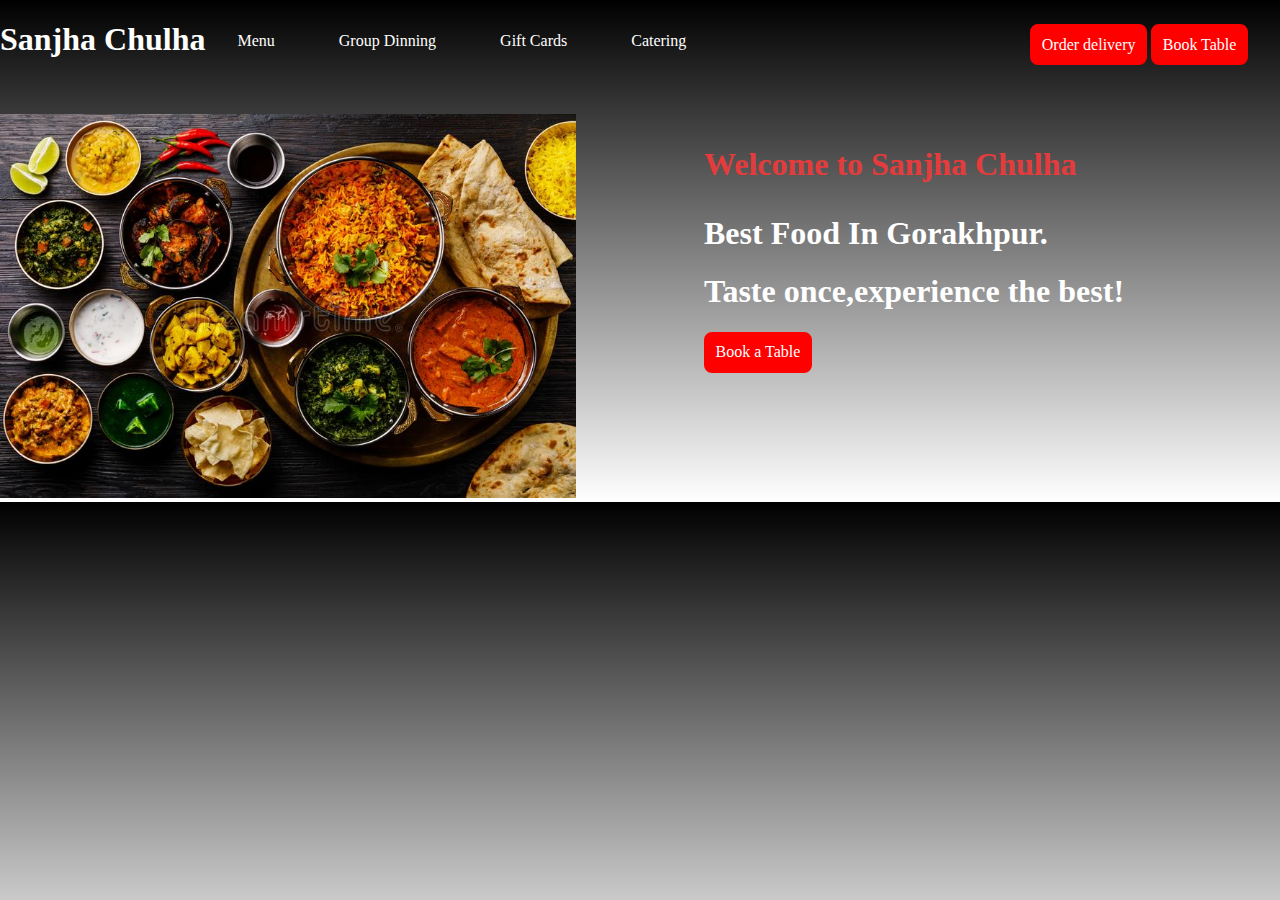
==== index.html @ 64c1ccef "initial commit" ====
<!DOCTYPE html>
<html lang="en">
<head>
    <meta charset="UTF-8">
    <meta http-equiv="X-UA-Compatible" content="IE=edge">
    <meta name="viewport" content="width=device-width, initial-scale=1.0">
    <title>Restaurant Website</title>
    <link rel="stylesheet" href="style.css">
</head>
<body>
   <header>
       <div class="nav-bar">
           <h1>Sanjha Chulha</h1>
           
               <li>Menu</li>
               <li>Group Dinning</li>
               <li>Gift Cards</li>
               <li>Catering</li>
           
         <div class="nav-bars">  <a href="#" class="nav-btn">Order delivery</a>
           <a href="book.html" class="nav-btn">Book Table</a>
        </div>
       </div>

   </header>
   <section class="bda-dabba">
      
           <div class="img-element">
               <img src="rest.jpg" alt="Food images" width="100%" class="first">
           </div>
           <div id="section-text">
               <div class="small-text">
                   <h3 class="welcome">Welcome to Sanjha Chulha</h3>
               </div>
               <div id="main-text">
                   <h1>Best Food In Gorakhpur.</h1>
                   <h1>Taste once,experience the best!</h1>
               </div>
             <div id="section-btn">
                 <a href="#" class="nav-btn" id="section-btn">Book a Table</a>
             </div>
           </div>
   </section>

   <script src="script.js"></script>
</body>

</html>
---- style.css ----
body{
    margin: 0;
    padding: 0;
    font-family: cursive;
    background: linear-gradient(black ,transparent)
}
header{
    display: flex;
    
}
.nav-bar{
    display: flex;
    align-content: space-between;
    flex-direction: row;
    width: 100%;
   
  }
h1{
    color: white;
}
 li{
     display: inline-block;
     padding: 2rem;
     border: 2px solid red;
     border: none;
     color: white;
     cursor: pointer; 
}
.nav-bars{
   
    position: absolute;
    right: 2rem;
    top: 1.5rem;
   
}
.nav-btn{
    display: inline-block;
    text-decoration: none;
    padding: 0.6rem;
    border: 2px solid red;
    background-color: red;
    color: white;
    cursor: pointer;
    border-radius: 8px;
}
.bda-dabba{
    margin-top: 2rem;
    display: grid;
    grid-template-columns: repeat(auto-fill,minmax(429px,1fr));
    column-gap: 8rem;
   
}
.first {
  max-width: fit-content;
  
}
#section-text{
   
}



.welcome{
    color: rgb(228, 60, 60);
    font-size: 2rem;
}
.head{
    display: flex;
    flex-direction: column;
    align-items: center;
    flex-wrap: wrap;
    background: linear-gradient(red,transparent);
}
.nav-text{
    display: flex;
   align-items: center;
   
    font-size: 3rem;
    
    background: black;
}

.contents{
    display: flex;
    flex-direction: column;
    align-items: center;
    justify-content: space-between;
    flex-wrap: wrap;
}

.paneer{
    display: flex;
    align-items: center;
    justify-content: space-between;
    flex-wrap: wrap;
    width: 70%;
    background: linear-gradient(cyan,transparent);
}
.image{
  width: 10rem;
  height: 10rem;
}
.menu-text{
    font-family: 'Times New Roman', Times, serif;
    font-size: 3rem;
    color: black;
}
.price{
    font-weight: 600;
    font-size: 2rem;
}
.count{
    display: flex;
    flex-direction: row;
    justify-content: space-between;
    align-items: center;
    height: 2rem;
    width: fit-content;
    border: 2px solid black;
    background-color: white;
}
.minus{
    text-decoration: none;
    font-size: 5rem;
    color: black;
    margin-bottom:1rem;
    padding-right: 1rem; 
    
    
}
.text{
    width: 30px; 
    height: 20px;
}
.plus{
    text-decoration: none;
    font-size: 4rem;
    color: black;
    margin-bottom:0.8rem;
    padding-left: 1rem;
}
.menu-text{
    color: black;
}
.total-btn{
    display: flex;
    align-items: center;
    position: fixed;
    bottom: 0;
    right: 20rem;
    
}

#total-quantity{
    display: inline-block;
    text-decoration: none;
    font-size: 2rem;
    color: black;
    border: 2px solid red;
    border: none;
    background: linear-gradient(red,green);
    padding-right: 5rem;
}
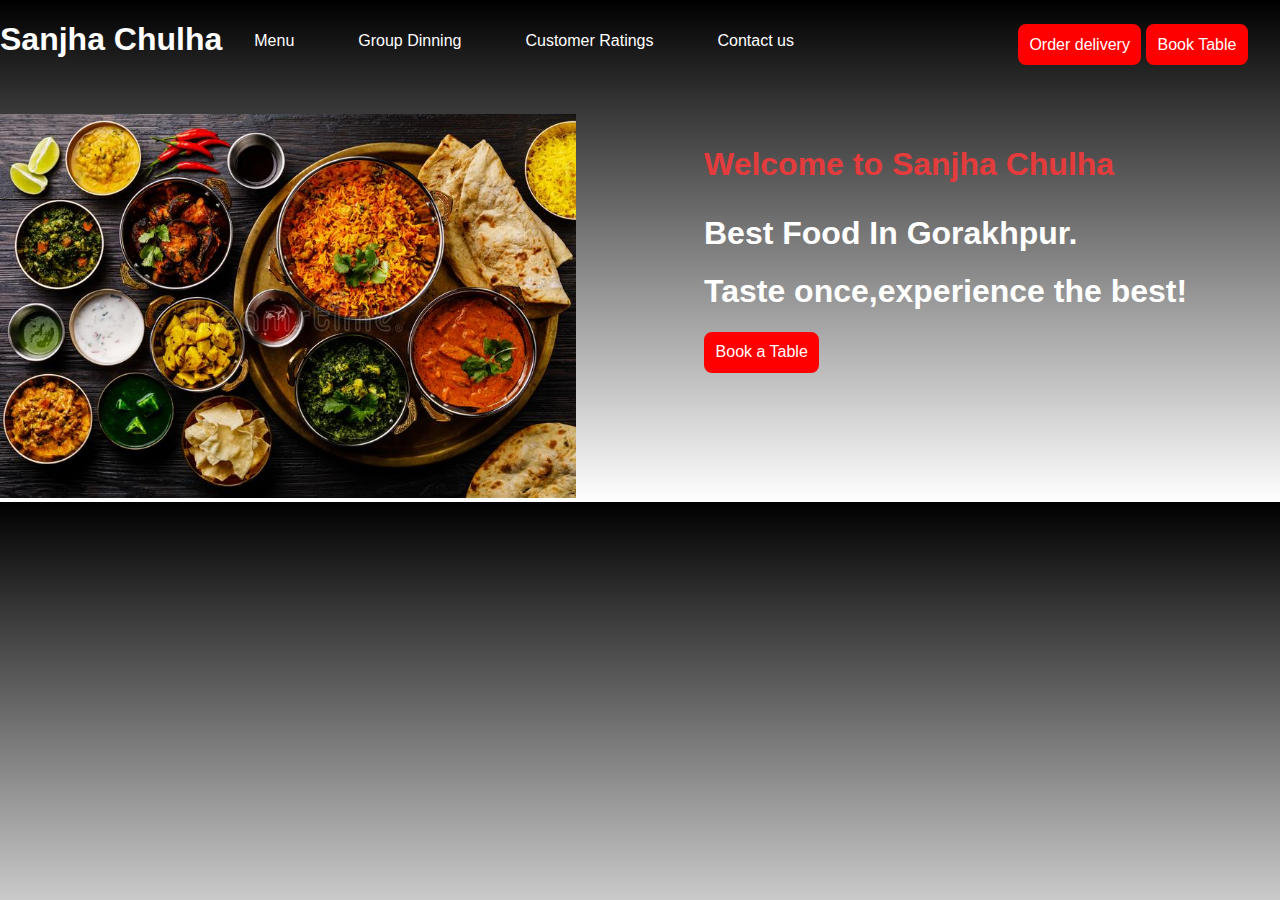
==== commit d792c8e6: "secondry commit" ====
--- a/index.html
+++ b/index.html
@@ -7,15 +7,17 @@
     <title>Restaurant Website</title>
     <link rel="stylesheet" href="style.css">
 </head>
-<body>
-   <header>
+<body id="ankit">
+   <header>            
        <div class="nav-bar">
            <h1>Sanjha Chulha</h1>
            
-               <li>Menu</li>
-               <li>Group Dinning</li>
-               <li>Gift Cards</li>
-               <li>Catering</li>
+               <li><a href="#" class="nav-btns">Menu</a></li>
+               <li><a href="#" class="nav-btns">Group Dinning</a></li>
+               <li><a href="#" class="nav-btns">Customer Ratings</a></li>
+               <li><a href="#" class="nav-btns">Contact us</a></li>
+
+             <span>  <img src="dotsss.jpg" alt="click for more" id="dots"></span>
            
          <div class="nav-bars">  <a href="#" class="nav-btn">Order delivery</a>
            <a href="book.html" class="nav-btn">Book Table</a>
@@ -37,7 +39,7 @@
                    <h1>Taste once,experience the best!</h1>
                </div>
              <div id="section-btn">
-                 <a href="#" class="nav-btn" id="section-btn">Book a Table</a>
+                 <a href="book.html" class="nav-btn" id="section-btn">Book a Table</a>
              </div>
            </div>
    </section>
--- a/style.css
+++ b/style.css
@@ -1,8 +1,8 @@
 body{
     margin: 0;
     padding: 0;
-    font-family: cursive;
-    background: linear-gradient(black ,transparent)
+    font-family:Arial, Helvetica, sans-serif;
+background: linear-gradient(black ,transparent)    
 }
 header{
     display: flex;
@@ -14,6 +14,10 @@
     flex-direction: row;
     width: 100%;
    
+  }
+  .nav-btns{
+      text-decoration: none;
+      color: white;
   }
 h1{
     color: white;
@@ -26,6 +30,16 @@
      color: white;
      cursor: pointer; 
 }
+#dots{
+    background-color: white;
+     display: none;
+     width: 3rem;
+    height: 3rem; 
+    border: 2px solid cyan;
+    background-color: cyan;
+    border-radius: 40px;
+    margin-top: 1rem;
+}
 .nav-bars{
    
     position: absolute;
@@ -121,23 +135,26 @@
 }
 .minus{
     text-decoration: none;
-    font-size: 5rem;
-    color: black;
-    margin-bottom:1rem;
-    padding-right: 1rem; 
-    
-    
+    align-items: center;
+    color: black;
+    font-size: 1.5rem;
+    border: 1px solid black;
+    width: 1.6rem;
+    /* margin-bottom:1rem; */
+    /* padding-right: 1rem;  */
+      
 }
 .text{
     width: 30px; 
-    height: 20px;
+    height: 27px;
 }
 .plus{
     text-decoration: none;
-    font-size: 4rem;
-    color: black;
-    margin-bottom:0.8rem;
-    padding-left: 1rem;
+     font-size: 1.5rem; 
+    color: black;
+    border: 1px solid black;
+    /* margin-bottom:0.8rem; */
+    /* padding-left: 1rem; */
 }
 .menu-text{
     color: black;
@@ -152,12 +169,95 @@
 }
 
 #total-quantity{
-    display: inline-block;
-    text-decoration: none;
-    font-size: 2rem;
+    display: flex;
+    text-decoration: none;
+   align-items: center;
     color: black;
     border: 2px solid red;
-    border: none;
-    background: linear-gradient(red,green);
+    
+    
     padding-right: 5rem;
 }
+#grand-text{
+    color: blueviolet;
+}
+#total{
+    
+    height: 2rem;
+}
+#index{
+    text-decoration: none;
+    font-size: 1.5rem;
+    color: white;
+    border: 2px solid red;
+    background-color: red;
+}
+
+.total-quantity{
+    display: flex;
+    flex-direction: column;
+    align-items: center;
+    justify-content: center;
+
+}
+@media screen and (max-width:480px){
+   .nav-bar{
+       /* margin-top: 2rem; */
+       display: flex;
+       flex-wrap: wrap;
+   }
+   
+   .nav-bar h1{
+        font-size: 1.5rem;
+   }
+   #dots{
+    display: flex;
+    flex-direction: row;
+    justify-content: right;
+     position: relative;
+     left: 10rem;
+     bottom: 4.5rem;
+     cursor: pointer;
+}
+   .nav-bar .nav-btns{
+       display: none;
+   }
+   .nav-bar .nav-bars{
+       position: absolute;
+       margin-right: 0;
+       margin-top: 1.2rem;
+       display: none;
+       
+}
+
+    
+
+   .nav-bar .nav-bars .nav-btn{
+       font-size: 0.8rem;
+   }
+   .bda-dabba{
+       margin-top: 5rem;
+   }
+    .img-element .first{
+       width: 100%;
+       
+   }
+   #main-text h1{
+       color: black;
+   }
+   .image{
+       width: 100%;
+   }
+   .price{
+       color: white;
+   }
+   .menu-text{
+       color: antiquewhite;
+   }
+   .contents{
+       background-color: black;
+   }
+   #dots{
+              
+   }
+}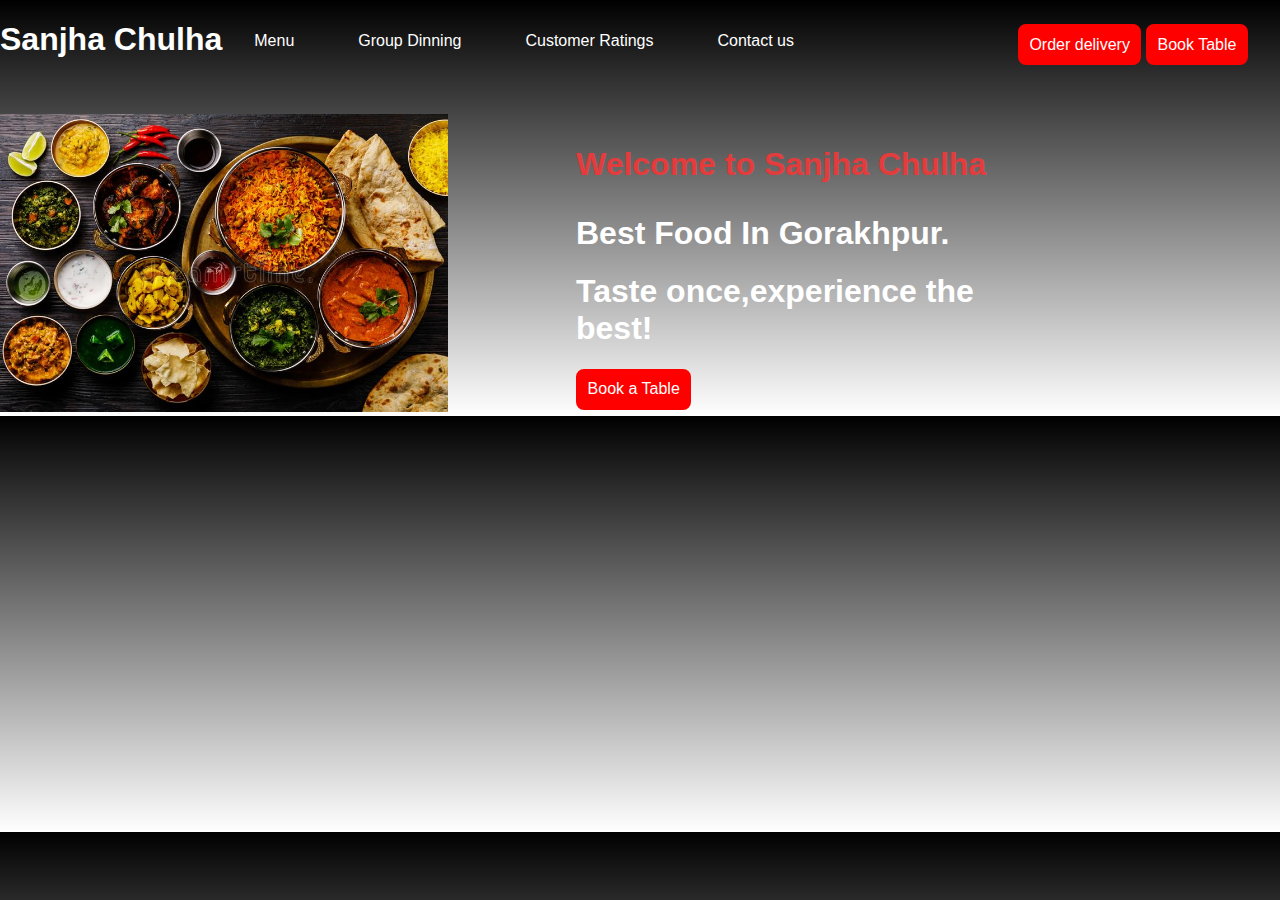
==== commit 97b9b416: "third commit" ====
--- a/index.html
+++ b/index.html
@@ -14,7 +14,7 @@
            
                <li><a href="#" class="nav-btns">Menu</a></li>
                <li><a href="#" class="nav-btns">Group Dinning</a></li>
-               <li><a href="#" class="nav-btns">Customer Ratings</a></li>
+               <li><a href="customer.html" class="nav-btns">Customer Ratings</a></li>
                <li><a href="#" class="nav-btns">Contact us</a></li>
 
              <span>  <img src="dotsss.jpg" alt="click for more" id="dots"></span>
--- a/style.css
+++ b/style.css
@@ -58,9 +58,10 @@
     border-radius: 8px;
 }
 .bda-dabba{
+    width: 80%;
     margin-top: 2rem;
     display: grid;
-    grid-template-columns: repeat(auto-fill,minmax(429px,1fr));
+    grid-template-columns: repeat(auto-fill,minmax(425px,1fr));
     column-gap: 8rem;
    
 }
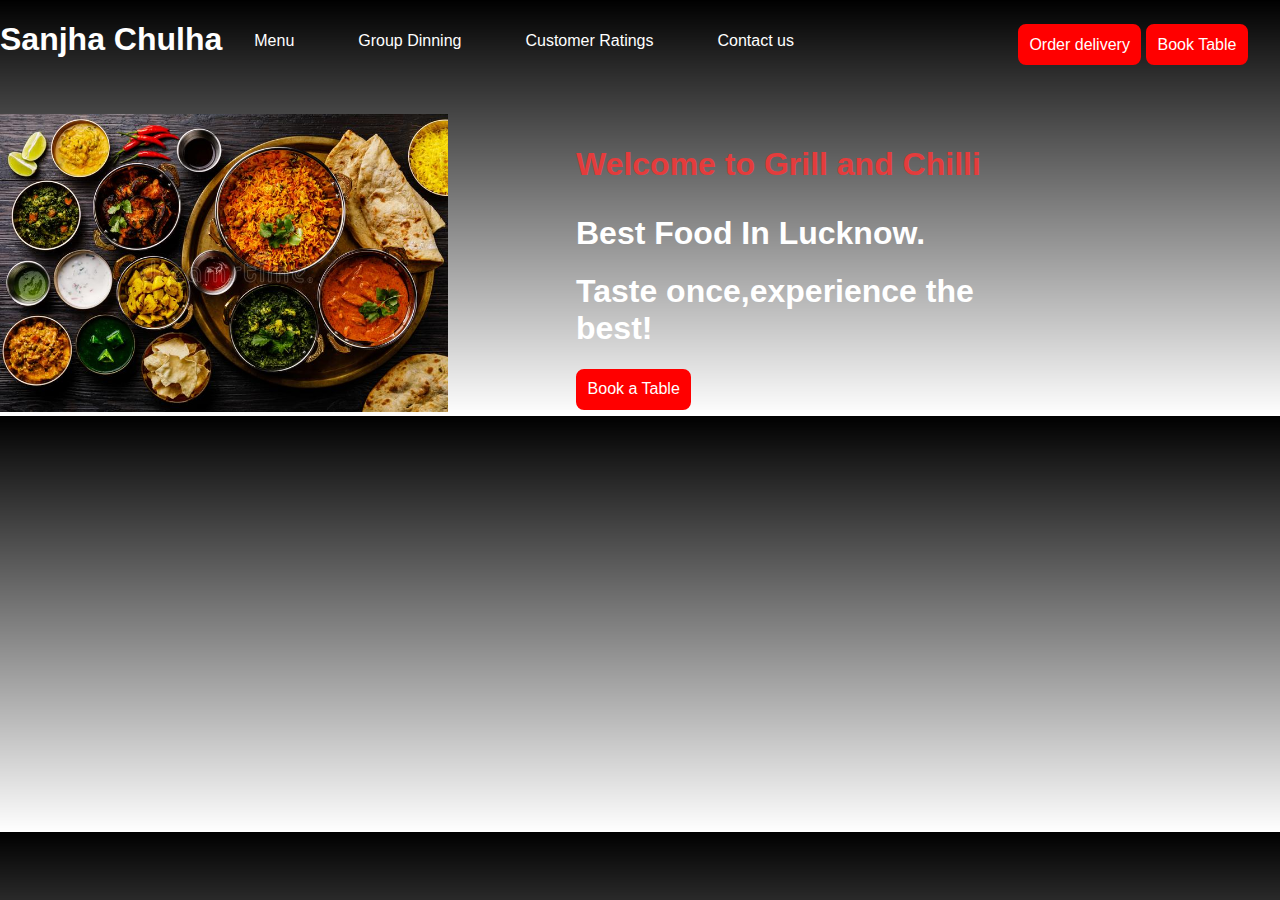
==== commit ba310834: "fifth commit" ====
--- a/index.html
+++ b/index.html
@@ -11,13 +11,13 @@
    <header>            
        <div class="nav-bar">
            <h1>Sanjha Chulha</h1>
-           
-               <li><a href="#" class="nav-btns">Menu</a></li>
+            <!-- <div id="humberger"> -->
+               <li><a href="book.html" class="nav-btns">Menu</a></li>
                <li><a href="#" class="nav-btns">Group Dinning</a></li>
                <li><a href="customer.html" class="nav-btns">Customer Ratings</a></li>
-               <li><a href="#" class="nav-btns">Contact us</a></li>
-
-             <span>  <img src="dotsss.jpg" alt="click for more" id="dots"></span>
+               <li><a href="contact.html" class="nav-btns">Contact us</a></li>
+            <!-- </div> -->
+             <span>  <img src="./images/dotsss.jpg" alt="click for more" id="dots"></span>
            
          <div class="nav-bars">  <a href="#" class="nav-btn">Order delivery</a>
            <a href="book.html" class="nav-btn">Book Table</a>
@@ -28,14 +28,14 @@
    <section class="bda-dabba">
       
            <div class="img-element">
-               <img src="rest.jpg" alt="Food images" width="100%" class="first">
+               <img src="./images/rest.jpg" alt="Food images" width="100%" class="first">
            </div>
            <div id="section-text">
                <div class="small-text">
-                   <h3 class="welcome">Welcome to Sanjha Chulha</h3>
+                   <h3 class="welcome">Welcome to Grill and Chilli</h3>
                </div>
                <div id="main-text">
-                   <h1>Best Food In Gorakhpur.</h1>
+                   <h1>Best Food In Lucknow.</h1>
                    <h1>Taste once,experience the best!</h1>
                </div>
              <div id="section-btn">
--- a/style.css
+++ b/style.css
@@ -84,7 +84,8 @@
     flex-direction: column;
     align-items: center;
     flex-wrap: wrap;
-    background: linear-gradient(red,transparent);
+     background: linear-gradient(skyBlue,transparent); 
+    /* background-color: skyblue; */
 }
 .nav-text{
     display: flex;
@@ -166,7 +167,10 @@
     position: fixed;
     bottom: 0;
     right: 20rem;
-    
+    border: 2px solid red;
+    border: none;
+    background-color: aqua;
+    border-radius: 12px;
 }
 
 #total-quantity{
@@ -174,7 +178,7 @@
     text-decoration: none;
    align-items: center;
     color: black;
-    border: 2px solid red;
+    
     
     
     padding-right: 5rem;
@@ -190,8 +194,8 @@
     text-decoration: none;
     font-size: 1.5rem;
     color: white;
-    border: 2px solid red;
-    background-color: red;
+     border: 2px solid red;
+    background-color: red; 
 }
 
 .total-quantity{
@@ -251,14 +255,38 @@
    }
    .price{
        color: white;
+       font-size: 8px;
    }
    .menu-text{
        color: antiquewhite;
+       font-size: 18px;
    }
    .contents{
        background-color: black;
    }
+   /* .hamburger{
+        display: flex;
+       flex-direction: column; 
+
+   } */
+   .nav-bar{
+       display: flex;
+       align-items: center;
+      
+       /* justify-content: end; */
+   }
    #dots{
-              
-   }
-}+        display: block;
+        /* flex-direction: column; */
+        position: fixed;
+        top: 0;
+        margin-left: 10rem;
+        /* right: 10rem; */
+   }
+   .total-btn{
+   position: fixed;
+   right: 0;
+   width: 100%; 
+   }
+}
+
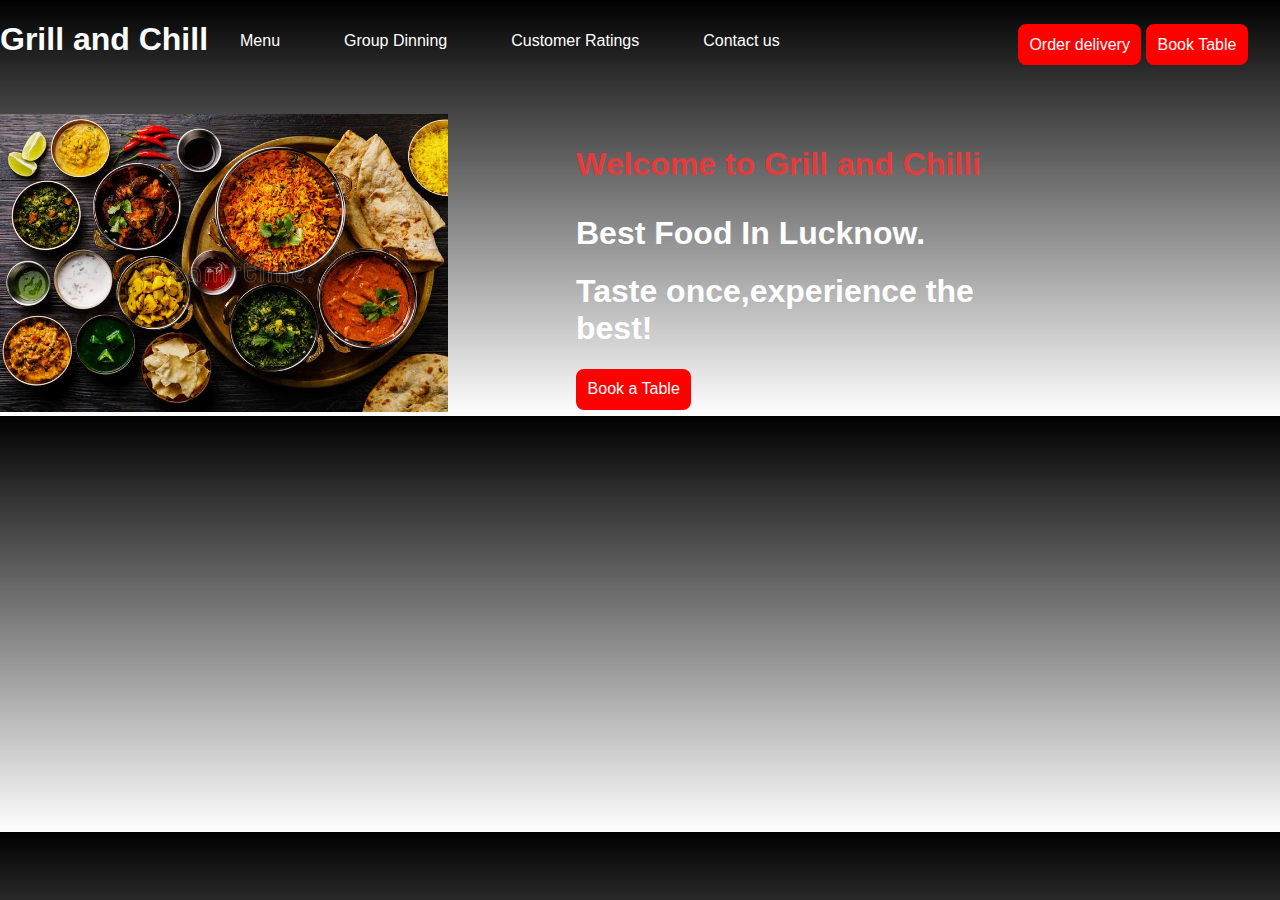
==== commit 89901677: "sixth commit" ====
--- a/index.html
+++ b/index.html
@@ -10,7 +10,7 @@
 <body id="ankit">
    <header>            
        <div class="nav-bar">
-           <h1>Sanjha Chulha</h1>
+           <h1>Grill and Chill</h1>
             <!-- <div id="humberger"> -->
                <li><a href="book.html" class="nav-btns">Menu</a></li>
                <li><a href="#" class="nav-btns">Group Dinning</a></li>
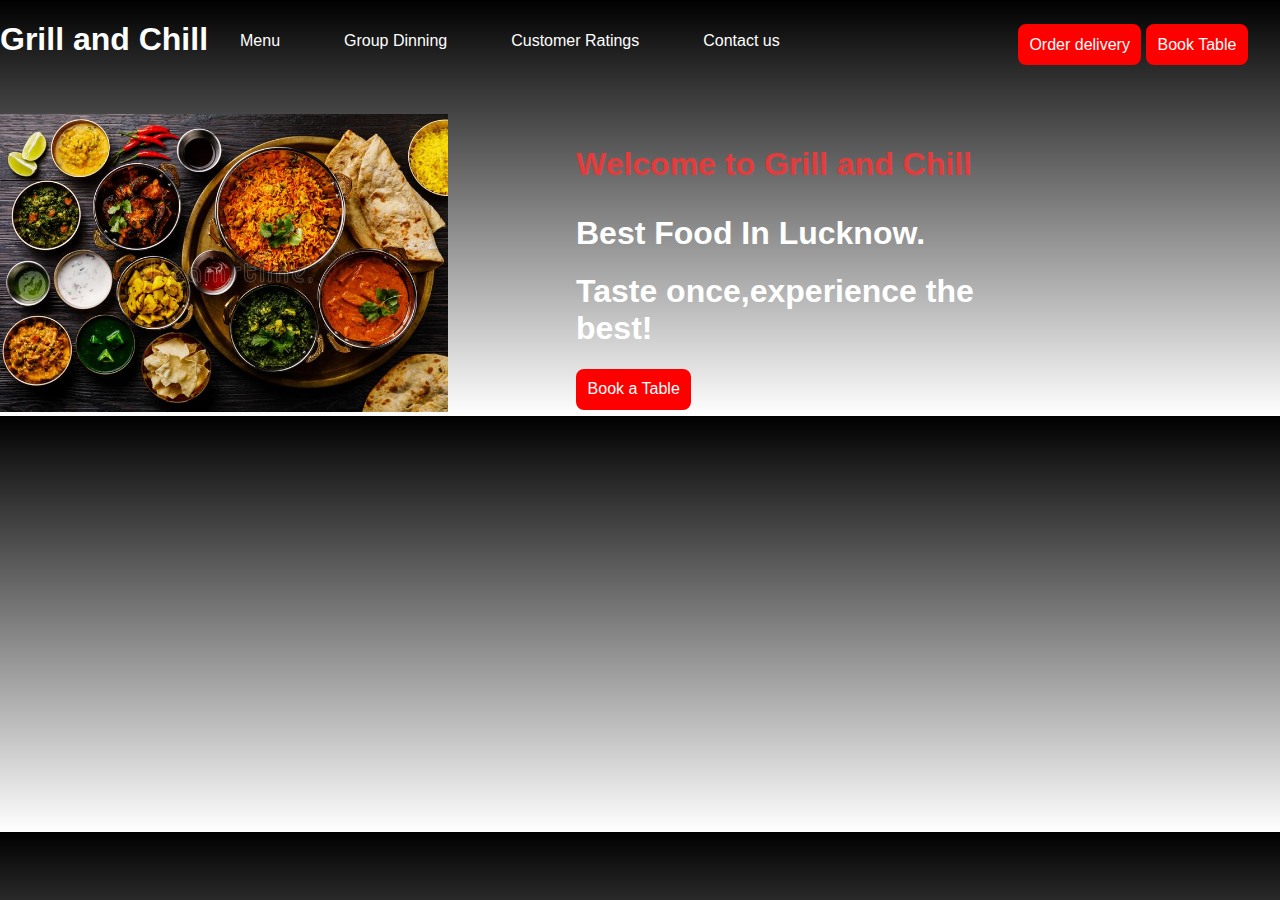
==== commit 016ece4d: "eight commit" ====
--- a/index.html
+++ b/index.html
@@ -32,7 +32,7 @@
            </div>
            <div id="section-text">
                <div class="small-text">
-                   <h3 class="welcome">Welcome to Grill and Chilli</h3>
+                   <h3 class="welcome">Welcome to Grill and Chill</h3>
                </div>
                <div id="main-text">
                    <h1>Best Food In Lucknow.</h1>
